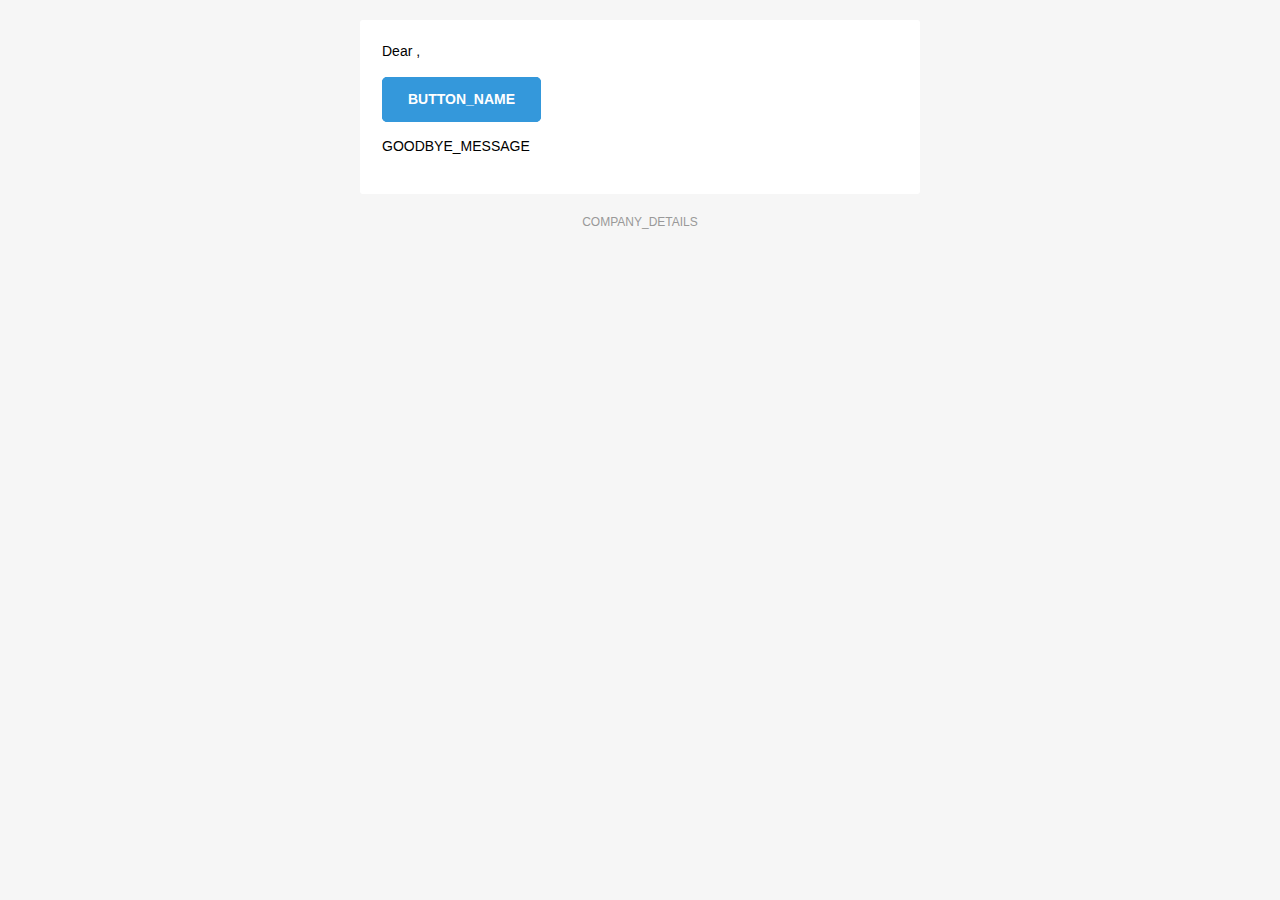
==== src/main/resources/templates/mail/created-trello-card-mail.html @ b214dc9c "Module 32.2 theory" ====
<!doctype html>
<html xmlns="http://www.w3.org/1999/xhtml" xmlns:th="http://www.thymeleaf.org">
<head>
    <meta name="viewport" content="width=device-width">
    <meta http-equiv="Content-Type" content="text/html; charset=UTF-8">
    <title>Trello Card</title>
    <style>

        @media only screen and (max-width: 620px) {
            table[class=body] h1 {
                font-size: 28px !important;
                margin-bottom: 10px !important;
            }
            table[class=body] p,
            table[class=body] ul,
            table[class=body] ol,
            table[class=body] td,
            table[class=body] span,
            table[class=body] a {
                font-size: 16px !important;
            }
            table[class=body] .wrapper,
            table[class=body] .article {
                padding: 10px !important;
            }
            table[class=body] .content {
                padding: 0 !important;
            }
            table[class=body] .container {
                padding: 0 !important;
                width: 100% !important;
            }
            table[class=body] .main {
                border-left-width: 0 !important;
                border-radius: 0 !important;
                border-right-width: 0 !important;
            }
            table[class=body] .btn table {
                width: 100% !important;
            }
            table[class=body] .btn a {
                width: 100% !important;
            }
            table[class=body] .img-responsive {
                height: auto !important;
                max-width: 100% !important;
                width: auto !important;
            }
        }

        @media all {
            .ExternalClass {
                width: 100%;
            }
            .ExternalClass,
            .ExternalClass p,
            .ExternalClass span,
            .ExternalClass font,
            .ExternalClass td,
            .ExternalClass div {
                line-height: 100%;
            }
            .apple-link a {
                color: inherit !important;
                font-family: inherit !important;
                font-size: inherit !important;
                font-weight: inherit !important;
                line-height: inherit !important;
                text-decoration: none !important;
            }
            .btn-primary table td:hover {
                background-color: #34495e !important;
            }
            .btn-primary a:hover {
                background-color: #34495e !important;
                border-color: #34495e !important;
            }
        }
    </style>
</head>
<body class="" style="background-color: #f6f6f6; font-family: sans-serif; -webkit-font-smoothing: antialiased; font-size: 14px; line-height: 1.4; margin: 0; padding: 0; -ms-text-size-adjust: 100%; -webkit-text-size-adjust: 100%;">
<table border="0" cellpadding="0" cellspacing="0" class="body" style="border-collapse: separate; mso-table-lspace: 0pt; mso-table-rspace: 0pt; width: 100%; background-color: #f6f6f6;">
    <tr>
        <td style="font-family: sans-serif; font-size: 14px; vertical-align: top;"> </td>
        <td class="container" style="font-family: sans-serif; font-size: 14px; vertical-align: top; display: block; Margin: 0 auto; max-width: 580px; padding: 10px; width: 580px;">
            <div class="content" style="box-sizing: border-box; display: block; Margin: 0 auto; max-width: 580px; padding: 10px;">

                <!-- START CENTERED WHITE CONTAINER -->
                <span class="preheader" style="color: transparent; display: none; height: 0; max-height: 0; max-width: 0; opacity: 0; overflow: hidden; mso-hide: all; visibility: hidden; width: 0;">PREVIEW_MESSAGE</span>
                <table class="main" style="border-collapse: separate; mso-table-lspace: 0pt; mso-table-rspace: 0pt; width: 100%; background: #ffffff; border-radius: 3px;">

                    <!-- START MAIN CONTENT AREA -->
                    <tr>
                        <td class="wrapper" style="font-family: sans-serif; font-size: 14px; vertical-align: top; box-sizing: border-box; padding: 20px;">
                            <table border="0" cellpadding="0" cellspacing="0" style="border-collapse: separate; mso-table-lspace: 0pt; mso-table-rspace: 0pt; width: 100%;">
                                <tr>
                                    <td style="font-family: sans-serif; font-size: 14px; vertical-align: top;">
                                        <p style="font-family: sans-serif; font-size: 14px; font-weight: normal; margin: 0; Margin-bottom: 15px;">Dear <span th:text="${admin_name}"></span>, </p>
                                        <p th:text="${message}" style="font-family: sans-serif; font-size: 14px; font-weight: normal; margin: 0; Margin-bottom: 15px;"></p>
                                        <table border="0" cellpadding="0" cellspacing="0" class="btn btn-primary" style="border-collapse: separate; mso-table-lspace: 0pt; mso-table-rspace: 0pt; width: 100%; box-sizing: border-box;">
                                            <tbody>
                                            <tr>
                                                <td align="left" style="font-family: sans-serif; font-size: 14px; vertical-align: top; padding-bottom: 15px;">
                                                    <table border="0" cellpadding="0" cellspacing="0" style="border-collapse: separate; mso-table-lspace: 0pt; mso-table-rspace: 0pt; width: auto;">
                                                        <tbody>
                                                        <tr>
                                                            <td style="font-family: sans-serif; font-size: 14px; vertical-align: top; background-color: #3498db; border-radius: 5px; text-align: center;"> <a th:href="${tasks_url}" th:text="${button}" href="http://google.com" target="_blank" style="display: inline-block; color: #ffffff; background-color: #3498db; border: solid 1px #3498db; border-radius: 5px; box-sizing: border-box; cursor: pointer; text-decoration: none; font-size: 14px; font-weight: bold; margin: 0; padding: 12px 25px; text-transform: capitalize; border-color: #3498db;">BUTTON_NAME</a> </td>
                                                        </tr>
                                                        </tbody>
                                                    </table>
                                                </td>
                                            </tr>
                                            </tbody>
                                        </table>
                                        <p style="font-family: sans-serif; font-size: 14px; font-weight: normal; margin: 0; Margin-bottom: 15px;">GOODBYE_MESSAGE</p>
                                    </td>
                                </tr>
                            </table>
                        </td>
                    </tr>

                    <!-- END MAIN CONTENT AREA -->
                </table>

                <!-- START FOOTER -->
                <div class="footer" style="clear: both; Margin-top: 10px; text-align: center; width: 100%;">
                    <table border="0" cellpadding="0" cellspacing="0" style="border-collapse: separate; mso-table-lspace: 0pt; mso-table-rspace: 0pt; width: 100%;">
                        <tr>
                            <td class="content-block" style="font-family: sans-serif; vertical-align: top; padding-bottom: 10px; padding-top: 10px; font-size: 12px; color: #999999; text-align: center;">
                                <span class="apple-link" style="color: #999999; font-size: 12px; text-align: center;">COMPANY_DETAILS</span>
                            </td>
                        </tr>
                    </table>
                </div>
                <!-- END FOOTER -->

                <!-- END CENTERED WHITE CONTAINER -->
            </div>
        </td>
        <td style="font-family: sans-serif; font-size: 14px; vertical-align: top;"> </td>
    </tr>
</table>
</body>
</html>
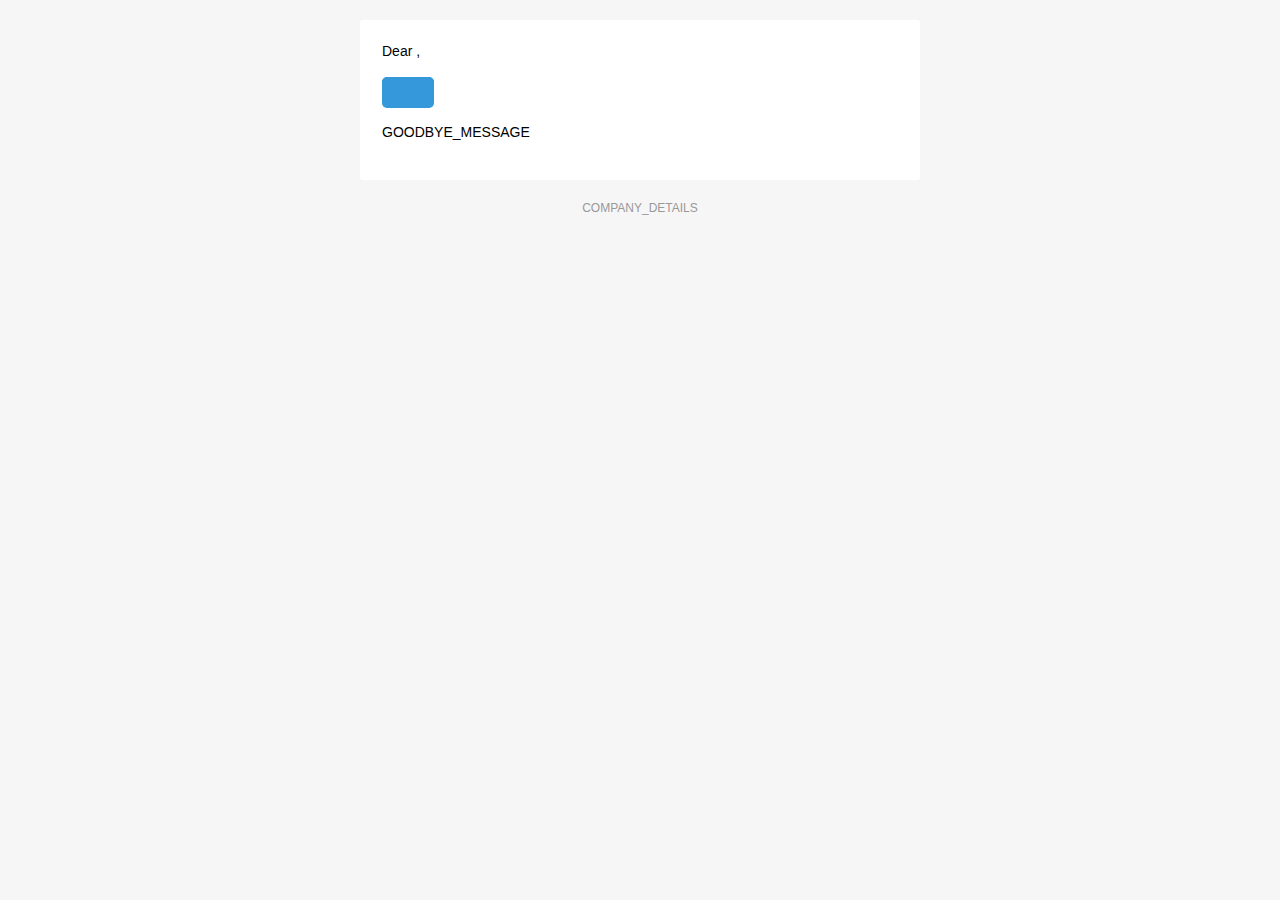
==== commit 014f6895: "Module 32.2 improve" ====
--- a/src/main/resources/templates/mail/created-trello-card-mail.html
+++ b/src/main/resources/templates/mail/created-trello-card-mail.html
@@ -104,7 +104,7 @@
                                                     <table border="0" cellpadding="0" cellspacing="0" style="border-collapse: separate; mso-table-lspace: 0pt; mso-table-rspace: 0pt; width: auto;">
                                                         <tbody>
                                                         <tr>
-                                                            <td style="font-family: sans-serif; font-size: 14px; vertical-align: top; background-color: #3498db; border-radius: 5px; text-align: center;"> <a th:href="${tasks_url}" th:text="${button}" href="http://google.com" target="_blank" style="display: inline-block; color: #ffffff; background-color: #3498db; border: solid 1px #3498db; border-radius: 5px; box-sizing: border-box; cursor: pointer; text-decoration: none; font-size: 14px; font-weight: bold; margin: 0; padding: 12px 25px; text-transform: capitalize; border-color: #3498db;">BUTTON_NAME</a> </td>
+                                                            <td style="font-family: sans-serif; font-size: 14px; vertical-align: top; background-color: #3498db; border-radius: 5px; text-align: center;"> <a th:href="${tasks_url}" th:text="${button}" href="http://google.com" target="_blank" style="display: inline-block; color: #ffffff; background-color: #3498db; border: solid 1px #3498db; border-radius: 5px; box-sizing: border-box; cursor: pointer; text-decoration: none; font-size: 14px; font-weight: bold; margin: 0; padding: 12px 25px; text-transform: capitalize; border-color: #3498db;"></a> </td>
                                                         </tr>
                                                         </tbody>
                                                     </table>
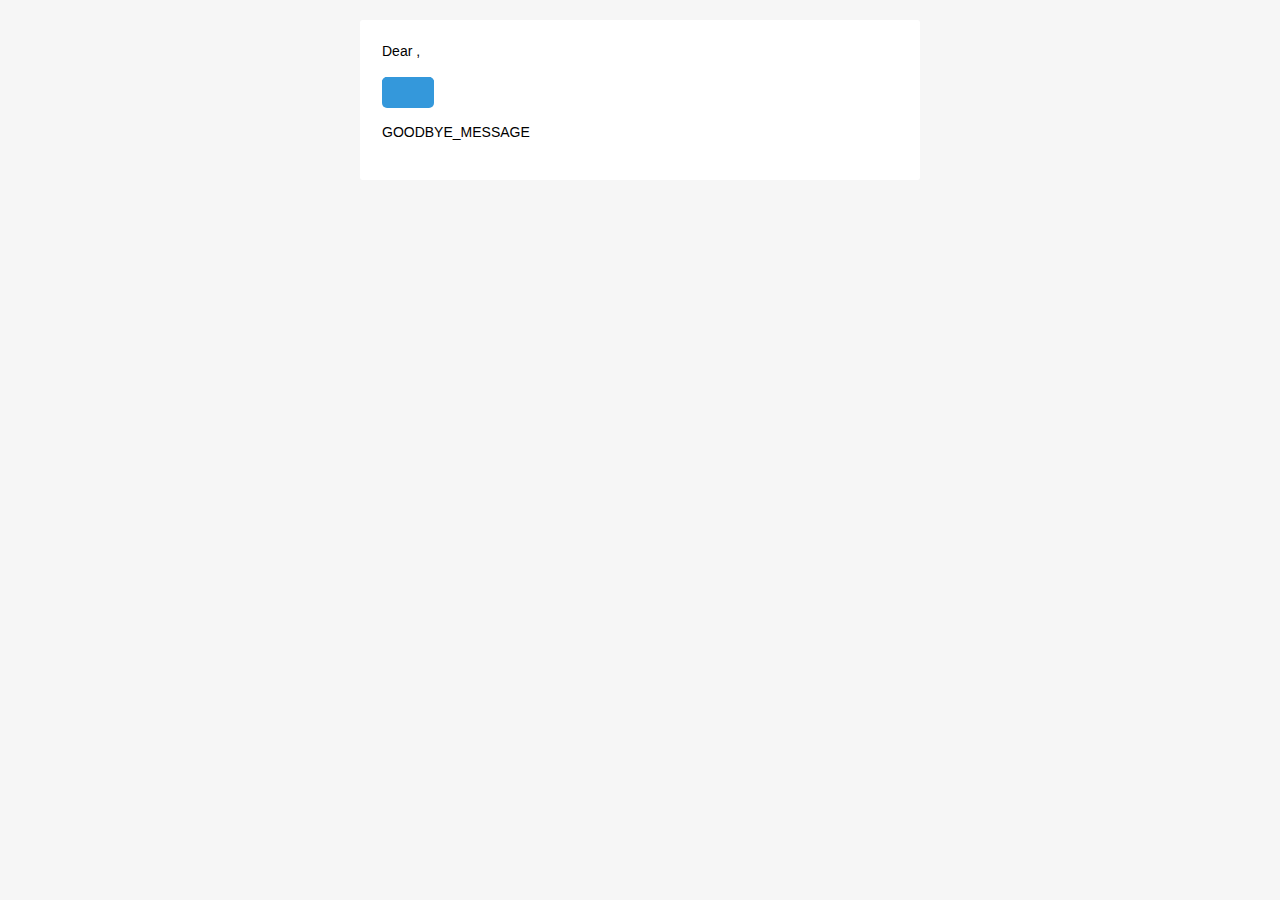
==== commit 3d6b7d38: "Task_32_2" ====
--- a/src/main/resources/templates/mail/created-trello-card-mail.html
+++ b/src/main/resources/templates/mail/created-trello-card-mail.html
@@ -112,7 +112,7 @@
                                             </tr>
                                             </tbody>
                                         </table>
-                                        <p style="font-family: sans-serif; font-size: 14px; font-weight: normal; margin: 0; Margin-bottom: 15px;">GOODBYE_MESSAGE</p>
+                                        <p th:text="${good_bye}" style="font-family: sans-serif; font-size: 14px; font-weight: normal; margin: 0; Margin-bottom: 15px;">GOODBYE_MESSAGE</p>
                                     </td>
                                 </tr>
                             </table>
@@ -127,7 +127,11 @@
                     <table border="0" cellpadding="0" cellspacing="0" style="border-collapse: separate; mso-table-lspace: 0pt; mso-table-rspace: 0pt; width: 100%;">
                         <tr>
                             <td class="content-block" style="font-family: sans-serif; vertical-align: top; padding-bottom: 10px; padding-top: 10px; font-size: 12px; color: #999999; text-align: center;">
-                                <span class="apple-link" style="color: #999999; font-size: 12px; text-align: center;">COMPANY_DETAILS</span>
+                                <span th:text="${#strings.concat('(c) Company: ', company_name)}" class="apple-link" style="color: #999999; font-size: 12px; text-align: center;"></span>
+                                <br>
+                                <span th:text="${company_goal}" class="apple-link" style="color: #999999; font-size: 12px; text-align: center;"></span>
+                                <br>
+                                <span th:text="${#strings.concat('e-mail: ', company_mail, ', phone: ', company_phone)}" class="apple-link" style="color: #999999; font-size: 12px; text-align: center;"></span>
                             </td>
                         </tr>
                     </table>
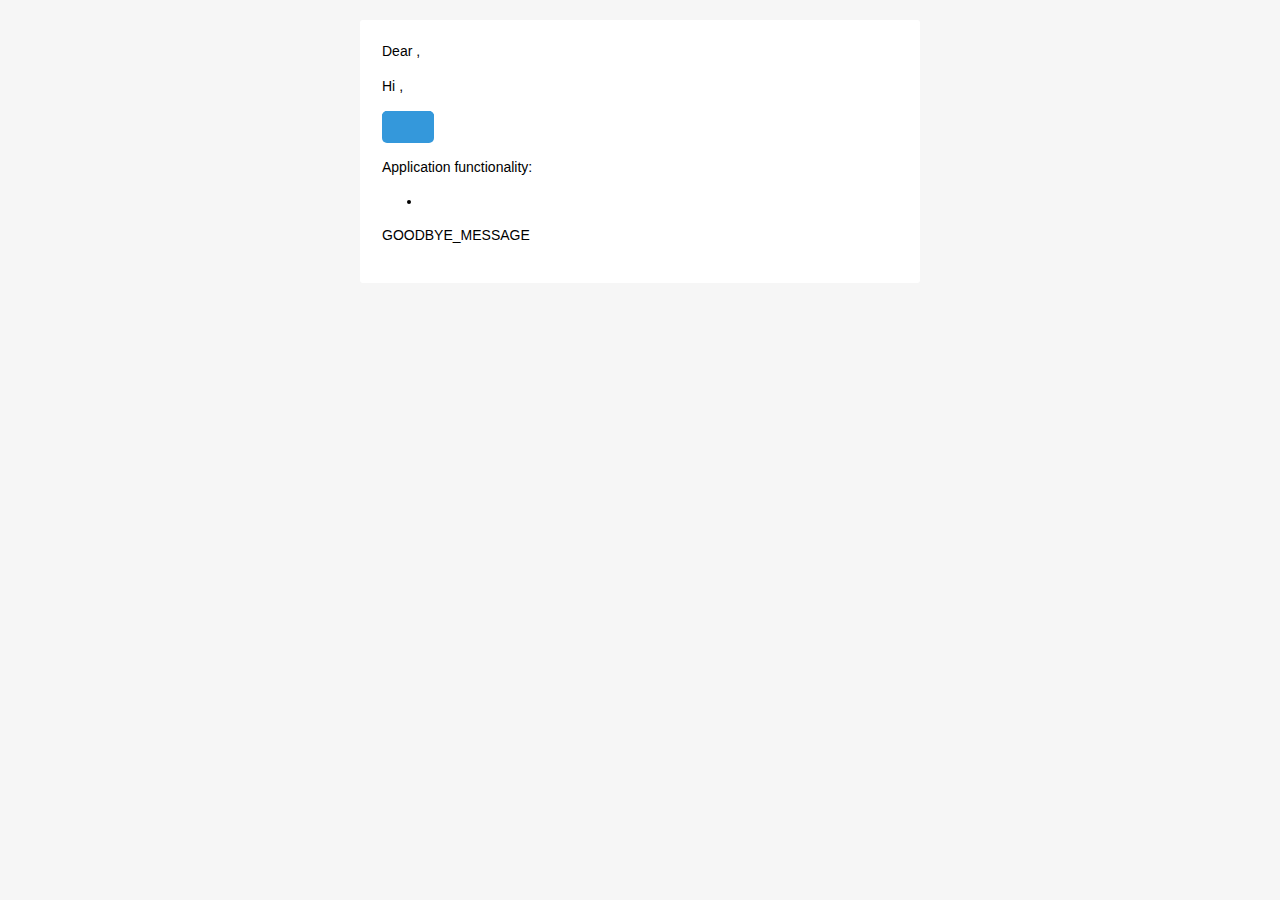
==== commit bb748be8: "Module 32.3 theory" ====
--- a/src/main/resources/templates/mail/created-trello-card-mail.html
+++ b/src/main/resources/templates/mail/created-trello-card-mail.html
@@ -95,16 +95,17 @@
                             <table border="0" cellpadding="0" cellspacing="0" style="border-collapse: separate; mso-table-lspace: 0pt; mso-table-rspace: 0pt; width: 100%;">
                                 <tr>
                                     <td style="font-family: sans-serif; font-size: 14px; vertical-align: top;">
-                                        <p style="font-family: sans-serif; font-size: 14px; font-weight: normal; margin: 0; Margin-bottom: 15px;">Dear <span th:text="${admin_name}"></span>, </p>
+                                        <p th:if="${is_friend}" style="font-family: sans-serif; font-size: 14px; font-weight: normal; margin: 0; Margin-bottom: 15px;">Dear <span th:text="${admin_config.getAdminName()}"></span>, </p>
+                                        <p th:unless="${is_friend}" style="font-family: sans-serif; font-size: 14px; font-weight: normal; margin: 0; Margin-bottom: 15px;">Hi <span th:text="${admin_config.getAdminName()}"></span>, </p>
                                         <p th:text="${message}" style="font-family: sans-serif; font-size: 14px; font-weight: normal; margin: 0; Margin-bottom: 15px;"></p>
                                         <table border="0" cellpadding="0" cellspacing="0" class="btn btn-primary" style="border-collapse: separate; mso-table-lspace: 0pt; mso-table-rspace: 0pt; width: 100%; box-sizing: border-box;">
                                             <tbody>
                                             <tr>
-                                                <td align="left" style="font-family: sans-serif; font-size: 14px; vertical-align: top; padding-bottom: 15px;">
+                                                <td th:if="${show_button}" align="left" style="font-family: sans-serif; font-size: 14px; vertical-align: top; padding-bottom: 15px;">
                                                     <table border="0" cellpadding="0" cellspacing="0" style="border-collapse: separate; mso-table-lspace: 0pt; mso-table-rspace: 0pt; width: auto;">
                                                         <tbody>
                                                         <tr>
-                                                            <td style="font-family: sans-serif; font-size: 14px; vertical-align: top; background-color: #3498db; border-radius: 5px; text-align: center;"> <a th:href="${tasks_url}" th:text="${button}" href="http://google.com" target="_blank" style="display: inline-block; color: #ffffff; background-color: #3498db; border: solid 1px #3498db; border-radius: 5px; box-sizing: border-box; cursor: pointer; text-decoration: none; font-size: 14px; font-weight: bold; margin: 0; padding: 12px 25px; text-transform: capitalize; border-color: #3498db;"></a> </td>
+                                                            <td style="font-family: sans-serif; font-size: 14px; vertical-align: top; background-color: #3498db; border-radius: 5px; text-align: center;"> <a th:href="${admin_config.getAdminMainPage()}" th:text="${button}" target="_blank" style="display: inline-block; color: #ffffff; background-color: #3498db; border: solid 1px #3498db; border-radius: 5px; box-sizing: border-box; cursor: pointer; text-decoration: none; font-size: 14px; font-weight: bold; margin: 0; padding: 12px 25px; text-transform: capitalize; border-color: #3498db;"></a> </td>
                                                         </tr>
                                                         </tbody>
                                                     </table>
@@ -112,6 +113,12 @@
                                             </tr>
                                             </tbody>
                                         </table>
+                                        <p style="font-family: sans-serif; font-size: 14px; font-weight: normal; margin: 0; Margin-bottom: 15px;">
+                                            Application functionality:
+                                        </p>
+                                        <ul th:each="function : ${application_functionality}">
+                                            <li th:text="${function}"></li>
+                                        </ul>
                                         <p th:text="${good_bye}" style="font-family: sans-serif; font-size: 14px; font-weight: normal; margin: 0; Margin-bottom: 15px;">GOODBYE_MESSAGE</p>
                                     </td>
                                 </tr>
@@ -127,11 +134,11 @@
                     <table border="0" cellpadding="0" cellspacing="0" style="border-collapse: separate; mso-table-lspace: 0pt; mso-table-rspace: 0pt; width: 100%;">
                         <tr>
                             <td class="content-block" style="font-family: sans-serif; vertical-align: top; padding-bottom: 10px; padding-top: 10px; font-size: 12px; color: #999999; text-align: center;">
-                                <span th:text="${#strings.concat('(c) Company: ', company_name)}" class="apple-link" style="color: #999999; font-size: 12px; text-align: center;"></span>
+                                <span th:text="${#strings.concat('(c) Company: ', company_config.getCompanyName())}" class="apple-link" style="color: #999999; font-size: 12px; text-align: center;"></span>
                                 <br>
-                                <span th:text="${company_goal}" class="apple-link" style="color: #999999; font-size: 12px; text-align: center;"></span>
+                                <span th:text="${company_config.getCompanyGoal()}" class="apple-link" style="color: #999999; font-size: 12px; text-align: center;"></span>
                                 <br>
-                                <span th:text="${#strings.concat('e-mail: ', company_mail, ', phone: ', company_phone)}" class="apple-link" style="color: #999999; font-size: 12px; text-align: center;"></span>
+                                <span th:text="${#strings.concat('e-mail: ', company_config.getCompanyMail(), ', phone: ', company_config.getCompanyPhone())}" class="apple-link" style="color: #999999; font-size: 12px; text-align: center;"></span>
                             </td>
                         </tr>
                     </table>
